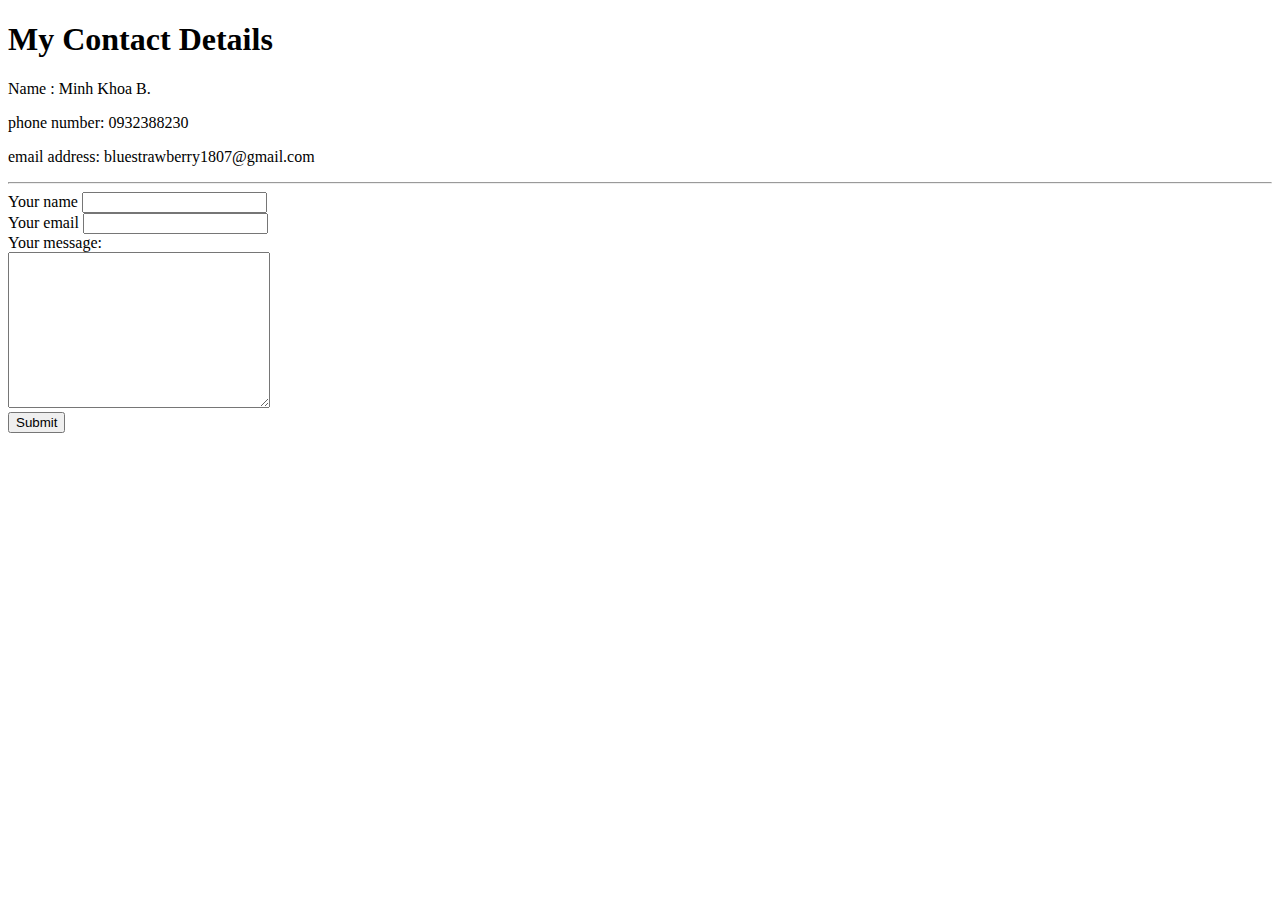
==== contact.html @ 6a6655e6 "add initial CV website files" ====
<!DOCTYPE html>
<html lang="en">
<head>
    <meta charset="UTF-8">
    <title>Contact me</title>
</head>
<body>
    <h1>My Contact Details</h1>
    <p>Name : Minh Khoa B.</p>
    <p>phone number: 0932388230</p>
    <p>email address: bluestrawberry1807@gmail.com</p>
    <hr>

    <form action="mailto:bluestrawberry1807@gmail.com" method="post" enctype="text/plain">
        <label for="">Your name</label>
        <input type="text" name="yourName"><br>

        <label for="">Your email</label>
        <input type="email" name="yourEmail" id=""><br>

        <label for="">Your message:</label><br>
        <textarea name="yourMessage" id="" cols="30" rows="10"></textarea><br>

        <input type="submit" name="" id="">
    </form>
</body>
</html>
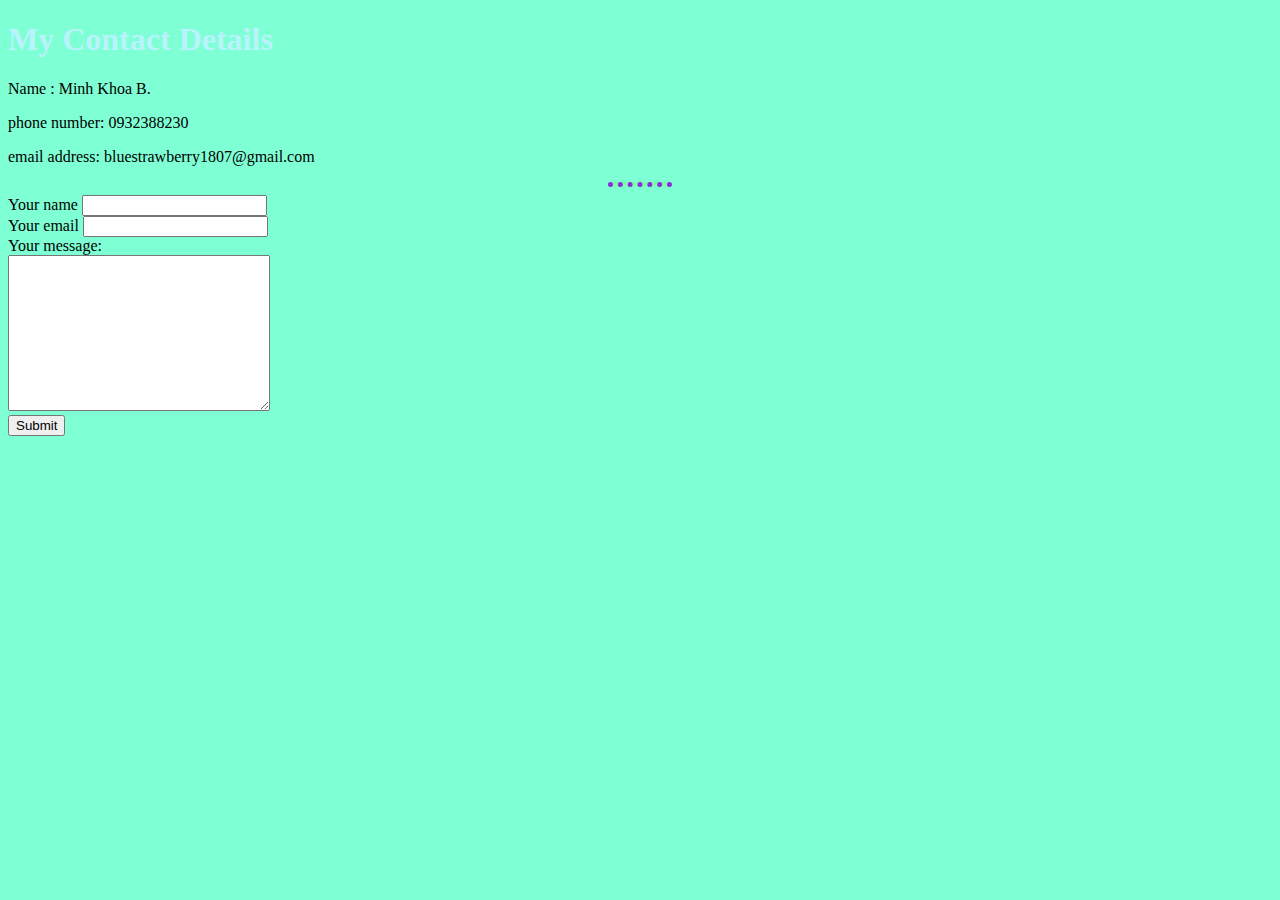
==== commit bd8b7a53: "Add files via upload" ====
--- a/contact.html
+++ b/contact.html
@@ -3,6 +3,7 @@
 <head>
     <meta charset="UTF-8">
     <title>Contact me</title>
+    <link rel="stylesheet" href="css/styles.css">
 </head>
 <body>
     <h1>My Contact Details</h1>
--- a/css/styles.css
+++ b/css/styles.css
@@ -0,0 +1,19 @@
+body{
+    background-color: aquamarine;
+}
+
+hr{
+    background-color: rgb(127, 255, 168);
+    border-style: dotted none none;
+    border-color: blueviolet;
+    border-width: 5px;
+    width: 5%;
+}
+
+h1{
+    color: #B9F3FC;
+}
+
+h3{
+    color: #B9F3FC;
+}